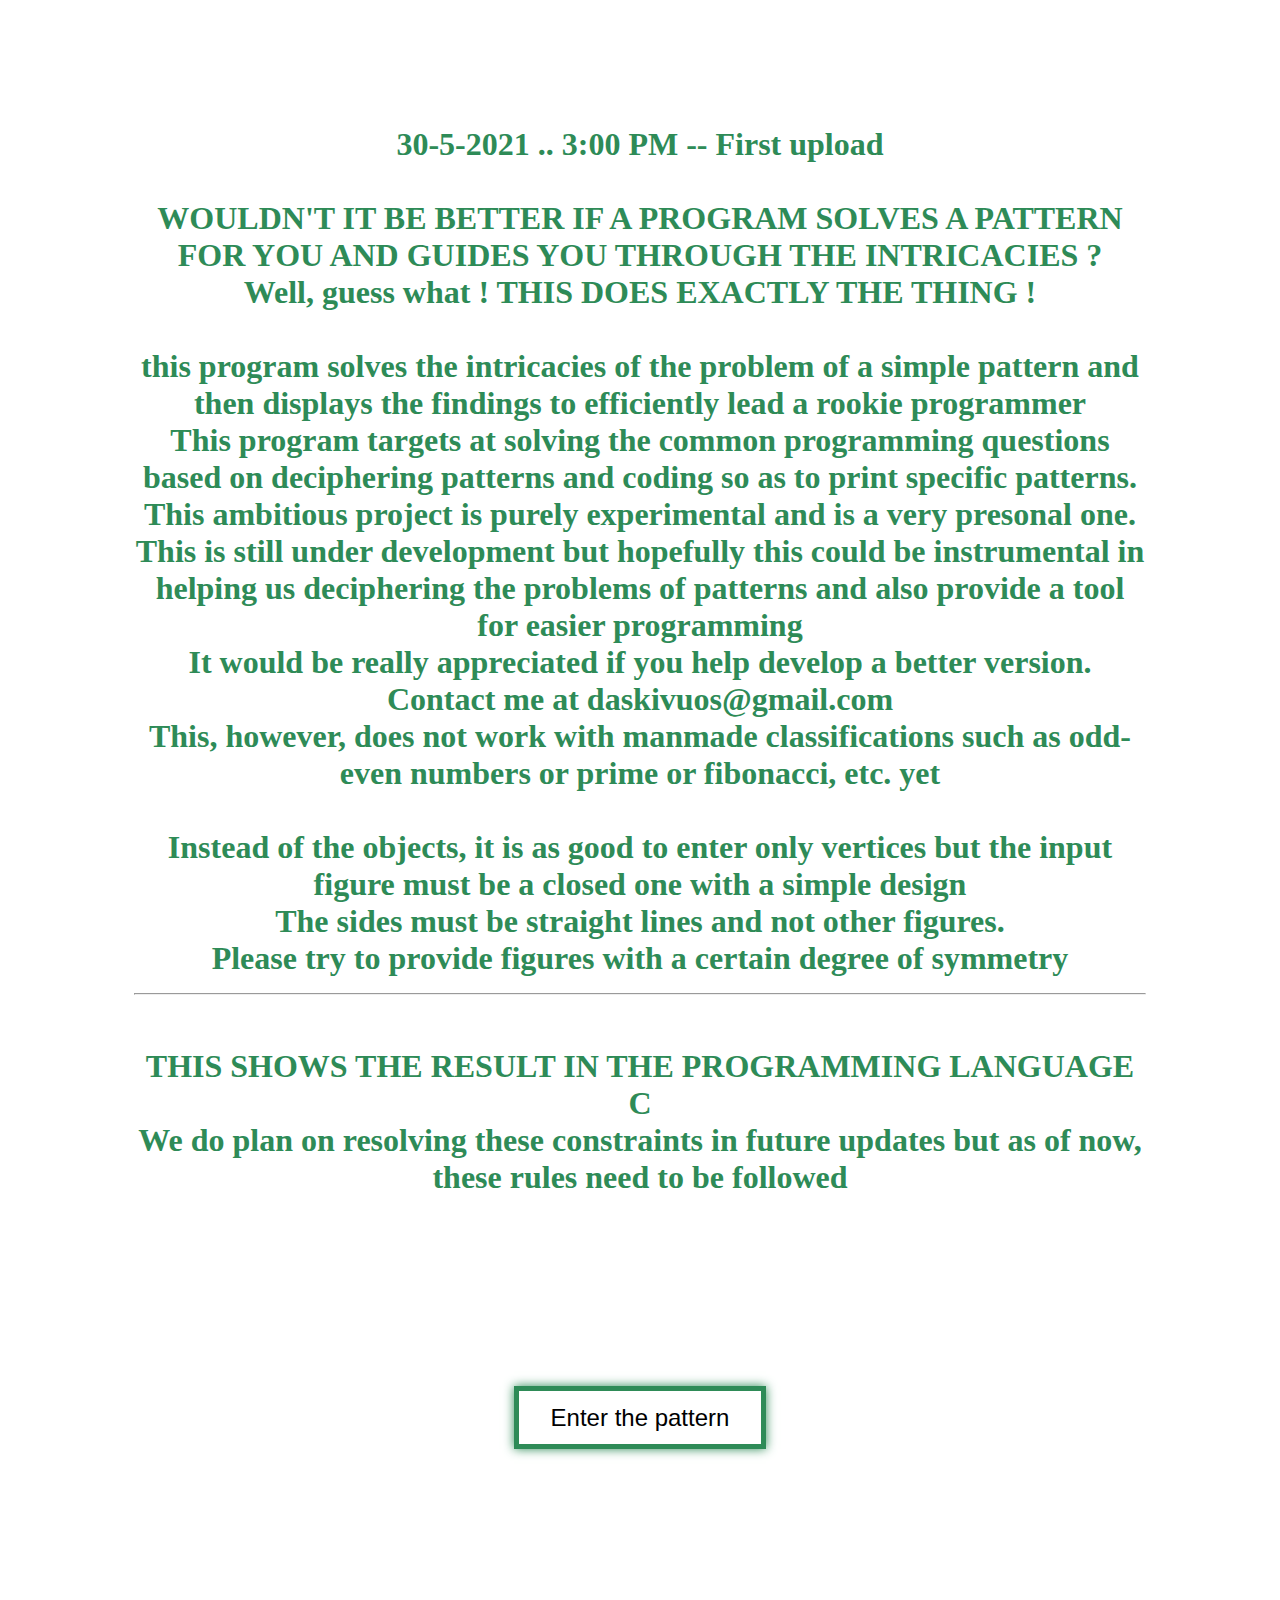
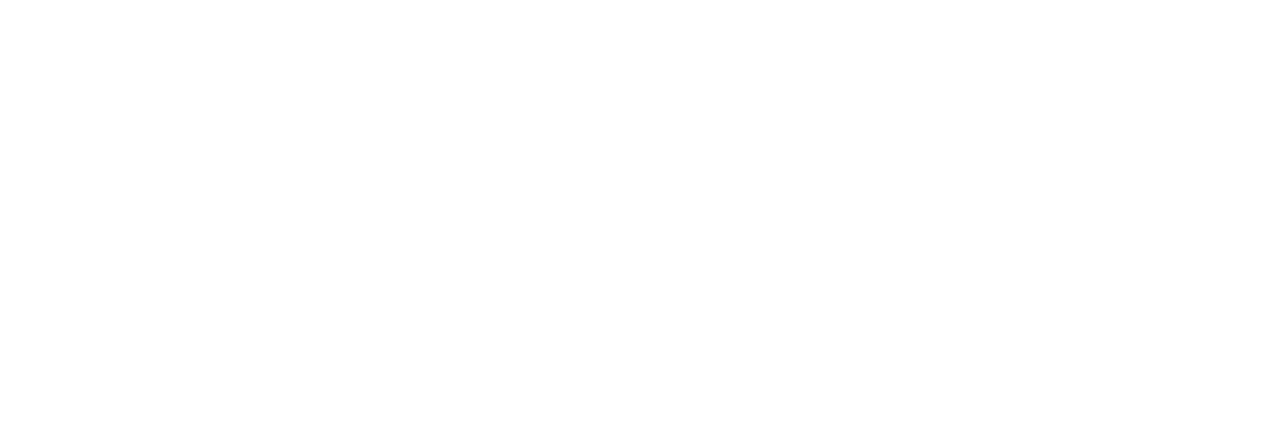
==== index.html @ 0cb42719 "first upload" ====
<!DOCTYPE html>
<html>
<head>
	<title>programmer</title>
	<link rel="stylesheet" type="text/css" href="stylesheet.css">
	<script src="cells.js"></script>
	<script src="buttons.js"></script>
</head>
<body onload="window.scrollTo({ top: 0, behavior: 'smooth' });">
	<div id="abouts">
		<b>30-5-2021 .. 3:00 PM -- First upload</b>
		<br><br>
		<b>WOULDN'T IT BE BETTER IF A PROGRAM SOLVES A PATTERN FOR YOU AND GUIDES YOU THROUGH THE INTRICACIES ?</b><br>
		Well, guess what ! THIS DOES EXACTLY THE THING !<br>
		<br>
		this program solves the intricacies of the problem of a simple pattern and then displays the findings to efficiently lead a rookie programmer
		<br>
		This program targets at solving the common programming questions based on deciphering patterns and coding so as to print specific patterns. This ambitious project is purely experimental and is a very presonal one.<br>
		This is still under development but hopefully this could be instrumental in helping us deciphering the problems of patterns and also provide a tool for easier programming<br>
		<b>It would be really appreciated if you help develop a better version. Contact me at daskivuos@gmail.com</b><br>
		This, however, does not work with manmade classifications such as odd-even numbers or prime or fibonacci, etc. yet<br><br>
		Instead of the objects, it is as good to enter only vertices but the input figure must be a closed one with a simple design<br>
		The sides must be straight lines and not other figures.<br>
		Please try to provide figures with a certain degree of symmetry<br><hr><br>
		<b>THIS SHOWS THE RESULT IN THE PROGRAMMING LANGUAGE C<br>
		<b>We do plan on resolving these constraints in future updates but as of now, these rules need to be followed</b><br>
	</div>
	<button class="next" id="accept_pattern" onclick="input_system()">Enter the pattern</button>

	<!--even though a single segment of code can potentially prepare the buttons, for the prototype, we discretely define all to avoid any complicacy-->
	<table id="table">                    <!--we consider a resolution of 10 x 10 for this project-->
		<tr>                              <!--row number 1-->
			<td><button class="cell" id="00" onclick="toggle00()">x</td><!--cell number 1 of row number 1-->
			<td><button class="cell" id="01" onclick="toggle01()">x</td><!--cell number 2 of row number 1-->
			<td><button class="cell" id="02" onclick="toggle02()">x</td><!--cell number 3 of row number 1-->
			<td><button class="cell" id="03" onclick="toggle03()">x</td><!--cell number 4 of row number 1-->
			<td><button class="cell" id="04" onclick="toggle04()">x</td><!--cell number 5 of row number 1-->
			<td><button class="cell" id="05" onclick="toggle05()">x</td><!--cell number 6 of row number 1-->
			<td><button class="cell" id="06" onclick="toggle06()">x</td><!--cell number 4 of row number 1-->
			<td><button class="cell" id="07" onclick="toggle07()">x</td><!--cell number 8 of row number 1-->
			<td><button class="cell" id="08" onclick="toggle08()">x</td><!--cell number 9 of row number 1-->
			<td><button class="cell" id="09" onclick="toggle09()">x</td><!--cell number 10 of row number 1-->
		</tr>
		<tr>                              <!--row number 2-->
			<td><button class="cell" id="10" onclick="toggle10()">x</td><!--cell number 1 of row number 2-->
			<td><button class="cell" id="11" onclick="toggle11()">x</td><!--cell number 2 of row number 2-->
			<td><button class="cell" id="12" onclick="toggle12()">x</td><!--cell number 3 of row number 2-->
			<td><button class="cell" id="13" onclick="toggle13()">x</td><!--cell number 4 of row number 2-->
			<td><button class="cell" id="14" onclick="toggle14()">x</td><!--cell number 5 of row number 2-->
			<td><button class="cell" id="15" onclick="toggle15()">x</td><!--cell number 6 of row number 2-->
			<td><button class="cell" id="16" onclick="toggle16()">x</td><!--cell number 4 of row number 2-->
			<td><button class="cell" id="17" onclick="toggle17()">x</td><!--cell number 8 of row number 2-->
			<td><button class="cell" id="18" onclick="toggle18()">x</td><!--cell number 9 of row number 2-->
			<td><button class="cell" id="19" onclick="toggle19()">x</td><!--cell number 10 of row number 2-->
		</tr>
		<tr>                              <!--row number 3-->
			<td><button class="cell" id="20" onclick="toggle20()">x</td><!--cell number 1 of row number 3-->
			<td><button class="cell" id="21" onclick="toggle21()">x</td><!--cell number 2 of row number 3-->
			<td><button class="cell" id="22" onclick="toggle22()">x</td><!--cell number 3 of row number 3-->
			<td><button class="cell" id="23" onclick="toggle23()">x</td><!--cell number 4 of row number 3-->
			<td><button class="cell" id="24" onclick="toggle24()">x</td><!--cell number 5 of row number 3-->
			<td><button class="cell" id="25" onclick="toggle25()">x</td><!--cell number 6 of row number 3-->
			<td><button class="cell" id="26" onclick="toggle26()">x</td><!--cell number 4 of row number 3-->
			<td><button class="cell" id="27" onclick="toggle27()">x</td><!--cell number 8 of row number 3-->
			<td><button class="cell" id="28" onclick="toggle28()">x</td><!--cell number 9 of row number 3-->
			<td><button class="cell" id="29" onclick="toggle29()">x</td><!--cell number 10 of row number 3-->
		</tr>
		<tr>                              <!--row number 4-->
			<td><button class="cell" id="30" onclick="toggle30()">x</td><!--cell number 1 of row number 4-->
			<td><button class="cell" id="31" onclick="toggle31()">x</td><!--cell number 2 of row number 4-->
			<td><button class="cell" id="32" onclick="toggle32()">x</td><!--cell number 3 of row number 4-->
			<td><button class="cell" id="33" onclick="toggle33()">x</td><!--cell number 4 of row number 4-->
			<td><button class="cell" id="34" onclick="toggle34()">x</td><!--cell number 5 of row number 4-->
			<td><button class="cell" id="35" onclick="toggle35()">x</td><!--cell number 6 of row number 4-->
			<td><button class="cell" id="36" onclick="toggle36()">x</td><!--cell number 4 of row number 4-->
			<td><button class="cell" id="37" onclick="toggle37()">x</td><!--cell number 8 of row number 4-->
			<td><button class="cell" id="38" onclick="toggle38()">x</td><!--cell number 9 of row number 4-->
			<td><button class="cell" id="39" onclick="toggle39()">x</td><!--cell number 10 of row number 4-->
		</tr>
		<tr>                              <!--row number 5-->
			<td><button class="cell" id="40" onclick="toggle40()">x</td><!--cell number 1 of row number 5-->
			<td><button class="cell" id="41" onclick="toggle41()">x</td><!--cell number 2 of row number 5-->
			<td><button class="cell" id="42" onclick="toggle42()">x</td><!--cell number 3 of row number 5-->
			<td><button class="cell" id="43" onclick="toggle43()">x</td><!--cell number 4 of row number 5-->
			<td><button class="cell" id="44" onclick="toggle44()">x</td><!--cell number 5 of row number 5-->
			<td><button class="cell" id="45" onclick="toggle45()">x</td><!--cell number 6 of row number 5-->
			<td><button class="cell" id="46" onclick="toggle46()">x</td><!--cell number 4 of row number 5-->
			<td><button class="cell" id="47" onclick="toggle47()">x</td><!--cell number 8 of row number 5-->
			<td><button class="cell" id="48" onclick="toggle48()">x</td><!--cell number 9 of row number 5-->
			<td><button class="cell" id="49" onclick="toggle49()">x</td><!--cell number 10 of row number 5-->
		</tr>
		<tr>                              <!--row number 6-->
			<td><button class="cell" id="50" onclick="toggle50()">x</td><!--cell number 1 of row number 6-->
			<td><button class="cell" id="51" onclick="toggle51()">x</td><!--cell number 2 of row number 6-->
			<td><button class="cell" id="52" onclick="toggle52()">x</td><!--cell number 3 of row number 6-->
			<td><button class="cell" id="53" onclick="toggle53()">x</td><!--cell number 4 of row number 6-->
			<td><button class="cell" id="54" onclick="toggle54()">x</td><!--cell number 5 of row number 6-->
			<td><button class="cell" id="55" onclick="toggle55()">x</td><!--cell number 6 of row number 6-->
			<td><button class="cell" id="56" onclick="toggle56()">x</td><!--cell number 4 of row number 6-->
			<td><button class="cell" id="57" onclick="toggle57()">x</td><!--cell number 8 of row number 6-->
			<td><button class="cell" id="58" onclick="toggle58()">x</td><!--cell number 9 of row number 6-->
			<td><button class="cell" id="59" onclick="toggle59()">x</td><!--cell number 10 of row number 6-->
		</tr>
		<tr>                              <!--row number 7-->
			<td><button class="cell" id="60" onclick="toggle60()">x</td><!--cell number 1 of row number 7-->
			<td><button class="cell" id="61" onclick="toggle61()">x</td><!--cell number 2 of row number 7-->
			<td><button class="cell" id="62" onclick="toggle62()">x</td><!--cell number 3 of row number 7-->
			<td><button class="cell" id="63" onclick="toggle63()">x</td><!--cell number 4 of row number 7-->
			<td><button class="cell" id="64" onclick="toggle64()">x</td><!--cell number 5 of row number 7-->
			<td><button class="cell" id="65" onclick="toggle65()">x</td><!--cell number 6 of row number 7-->
			<td><button class="cell" id="66" onclick="toggle66()">x</td><!--cell number 4 of row number 7-->
			<td><button class="cell" id="67" onclick="toggle67()">x</td><!--cell number 8 of row number 7-->
			<td><button class="cell" id="68" onclick="toggle68()">x</td><!--cell number 9 of row number 7-->
			<td><button class="cell" id="69" onclick="toggle69()">x</td><!--cell number 10 of row number 7-->
		</tr>
		<tr>                              <!--row number 8-->
			<td><button class="cell" id="70" onclick="toggle70()">x</td><!--cell number 1 of row number 8-->
			<td><button class="cell" id="71" onclick="toggle71()">x</td><!--cell number 2 of row number 8-->
			<td><button class="cell" id="72" onclick="toggle72()">x</td><!--cell number 3 of row number 8-->
			<td><button class="cell" id="73" onclick="toggle73()">x</td><!--cell number 4 of row number 8-->
			<td><button class="cell" id="74" onclick="toggle74()">x</td><!--cell number 5 of row number 8-->
			<td><button class="cell" id="75" onclick="toggle75()">x</td><!--cell number 6 of row number 8-->
			<td><button class="cell" id="76" onclick="toggle76()">x</td><!--cell number 4 of row number 8-->
			<td><button class="cell" id="77" onclick="toggle77()">x</td><!--cell number 8 of row number 8-->
			<td><button class="cell" id="78" onclick="toggle78()">x</td><!--cell number 9 of row number 8-->
			<td><button class="cell" id="79" onclick="toggle79()">x</td><!--cell number 10 of row number 8-->
		</tr>
		<tr>                              <!--row number 9-->
			<td><button class="cell" id="80" onclick="toggle80()">x</td><!--cell number 1 of row number 9-->
			<td><button class="cell" id="81" onclick="toggle81()">x</td><!--cell number 2 of row number 9-->
			<td><button class="cell" id="82" onclick="toggle82()">x</td><!--cell number 3 of row number 9-->
			<td><button class="cell" id="83" onclick="toggle83()">x</td><!--cell number 4 of row number 9-->
			<td><button class="cell" id="84" onclick="toggle84()">x</td><!--cell number 5 of row number 9-->
			<td><button class="cell" id="85" onclick="toggle85()">x</td><!--cell number 6 of row number 9-->
			<td><button class="cell" id="86" onclick="toggle86()">x</td><!--cell number 4 of row number 9-->
			<td><button class="cell" id="87" onclick="toggle87()">x</td><!--cell number 8 of row number 9-->
			<td><button class="cell" id="88" onclick="toggle88()">x</td><!--cell number 9 of row number 9-->
			<td><button class="cell" id="89" onclick="toggle89()">x</td><!--cell number 10 of row number 9-->
		</tr>
		<tr>                              <!--row number 10-->
			<td><button class="cell" id="90" onclick="toggle90()">x</td><!--cell number 1 of row number 10-->
			<td><button class="cell" id="91" onclick="toggle91()">x</td><!--cell number 2 of row number 10-->
			<td><button class="cell" id="92" onclick="toggle92()">x</td><!--cell number 3 of row number 10-->
			<td><button class="cell" id="93" onclick="toggle93()">x</td><!--cell number 4 of row number 10-->
			<td><button class="cell" id="94" onclick="toggle94()">x</td><!--cell number 5 of row number 10-->
			<td><button class="cell" id="95" onclick="toggle95()">x</td><!--cell number 6 of row number 10-->
			<td><button class="cell" id="96" onclick="toggle96()">x</td><!--cell number 4 of row number 10-->
			<td><button class="cell" id="97" onclick="toggle97()">x</td><!--cell number 8 of row number 10-->
			<td><button class="cell" id="98" onclick="toggle98()">x</td><!--cell number 9 of row number 10-->
			<td><button class="cell" id="99" onclick="toggle99()">x</td><!--cell number 10 of row number 10-->
		</tr>
	</table>
	<button class="next" id="accept_table" onclick="accept_table();show_table();show_result();">Decipher</button>

	<button class="next" id="see_result" onclick="breaker();print_message();">Go on to see the result</button>

	<div id="messages">Here the 'thinking' is projected <br></div>

	<button id="reload" onclick="location.reload();">Reset Everything</button>

	<!--
	<div id="extras"></div>
	<button id="test" onclick="
	//createprimitive();
	//var check = check_hole();
	//console.log(check);
	//print_message();
	//var check1 = dimensions('rows_filled');
	//console.log(check1);
	//var check2 = dimensions('max_column');
	//console.log(check2);
	//var work_table = table;
	//var check14 = compress('table',table);
	//console.log(check14);
	// var check4 = segmentation('x');
	// var check5 = segmentation('y');
	// var check6 = segmentation('x_reverse');
	// var check7 = segmentation('y_reverse');
	// var check8 = segmentation('common_x');
	// var check9 = segmentation('uncommon_x');
	//var check10 = segmentation('breaks_x');
	// var check11 = segmentation('common_y');
	// var check12 = segmentation('uncommon_y');
	//var check13 = segmentation('breaks_y');
	// console.clear();
	// console.log('segments in x in forward direction');
	// console.log(check4);
	// console.log('segments in y in forward direction');
	// console.log(check5);
	// console.log('segments in x in reverse direction');
	// console.log(check6);
	// console.log('segments in y in reverse direction');
	// console.log(check7);
	// console.log('common segments in x');
	// console.log(check8);
	// console.log('uncommon segments in x');
	// console.log(check9);
	//console.log('total segments in x');
	//console.log(check10);
	// console.log('common segments in y');
	// console.log(check11);
	// console.log('uncommon segments in y');
	// console.log(check12);
	//console.log('total segments in y');
	//console.log(check13);
	//var check3 = dimensions('rows_filled');
	//console.log(check3);

	breaker();
	//initiate_writeup();
	print_message();
	">Test_button :: to analyze various controversial statements in the code and watch over functions</button>
    -->
</body>
</html>
---- stylesheet.css ----
/*here we define the table*/
table
{
	height: 720px;
	width: 720px;
	text-align: center;
	margin-right: auto;
	margin-left: auto;
}
tr
{
	width: 720px;
	height: 72px;
}
.cell
{
	height: 72px;
	width: 72px;
	background-color: transparent;
	color: transparent;
	box-shadow: 0px 0px 10px seagreen;
	border: 5px solid seagreen;
}
.cell:hover
{
	background-color: seagreen;
	color: transparent;
}
.cell:active
{
	color: white;
	background-color: seagreen;
}
/*here we define the rest of the elements*/
#abouts
{
	color: seagreen;
	font-weight: bold;
	width: 80%;
	margin-left: 10%;
	margin-right: 10%;
	margin-top: 10%;
	height: 100%;
	margin-bottom: 10%;
	font-size: 200%;
}
.next
{
	width: 20%;
	padding: 1%;
	font-size: 150%;
	border: 5px solid seagreen;
	box-shadow: 0px 0px 10px seagreen;
	margin-top: 5%;
	margin-bottom: 5%;
	background-color: transparent;
}
.next:hover
{
	background-color: seagreen;
	color: white;
	box-shadow: 0px 0px 0px transparent;
}
/*here we define the body*/
body,html
{
	text-align: center;
	padding-bottom:  20%;
}
/*here we define the other elements*/
#test
{
	width: 100%;
	padding: 2%;
	background-color: black;
	color: white;
	font-size: 150%;
}
#messages
{
	text-align: left;
	font-size: 150%;
	color: seagreen;
	width: 80%;
	margin-left: auto;
	margin-right: auto;
}
#reload
{
	color:  white;
	background-color:  seagreen;
	width:  100%;
	left: 0;
	bottom:  0;
	position:  fixed;
	padding-top:  1%;
	padding-bottom:  2%;
	font-size:  200%;
}
/*-------------------------------------------------here we utilise the display-toggle systems--------------------------------------------*/
#table,#accept_table,#see_result,#messages,#reload
{
	display:  none;
	margin-left:  auto;
	margin-right:  auto;
}
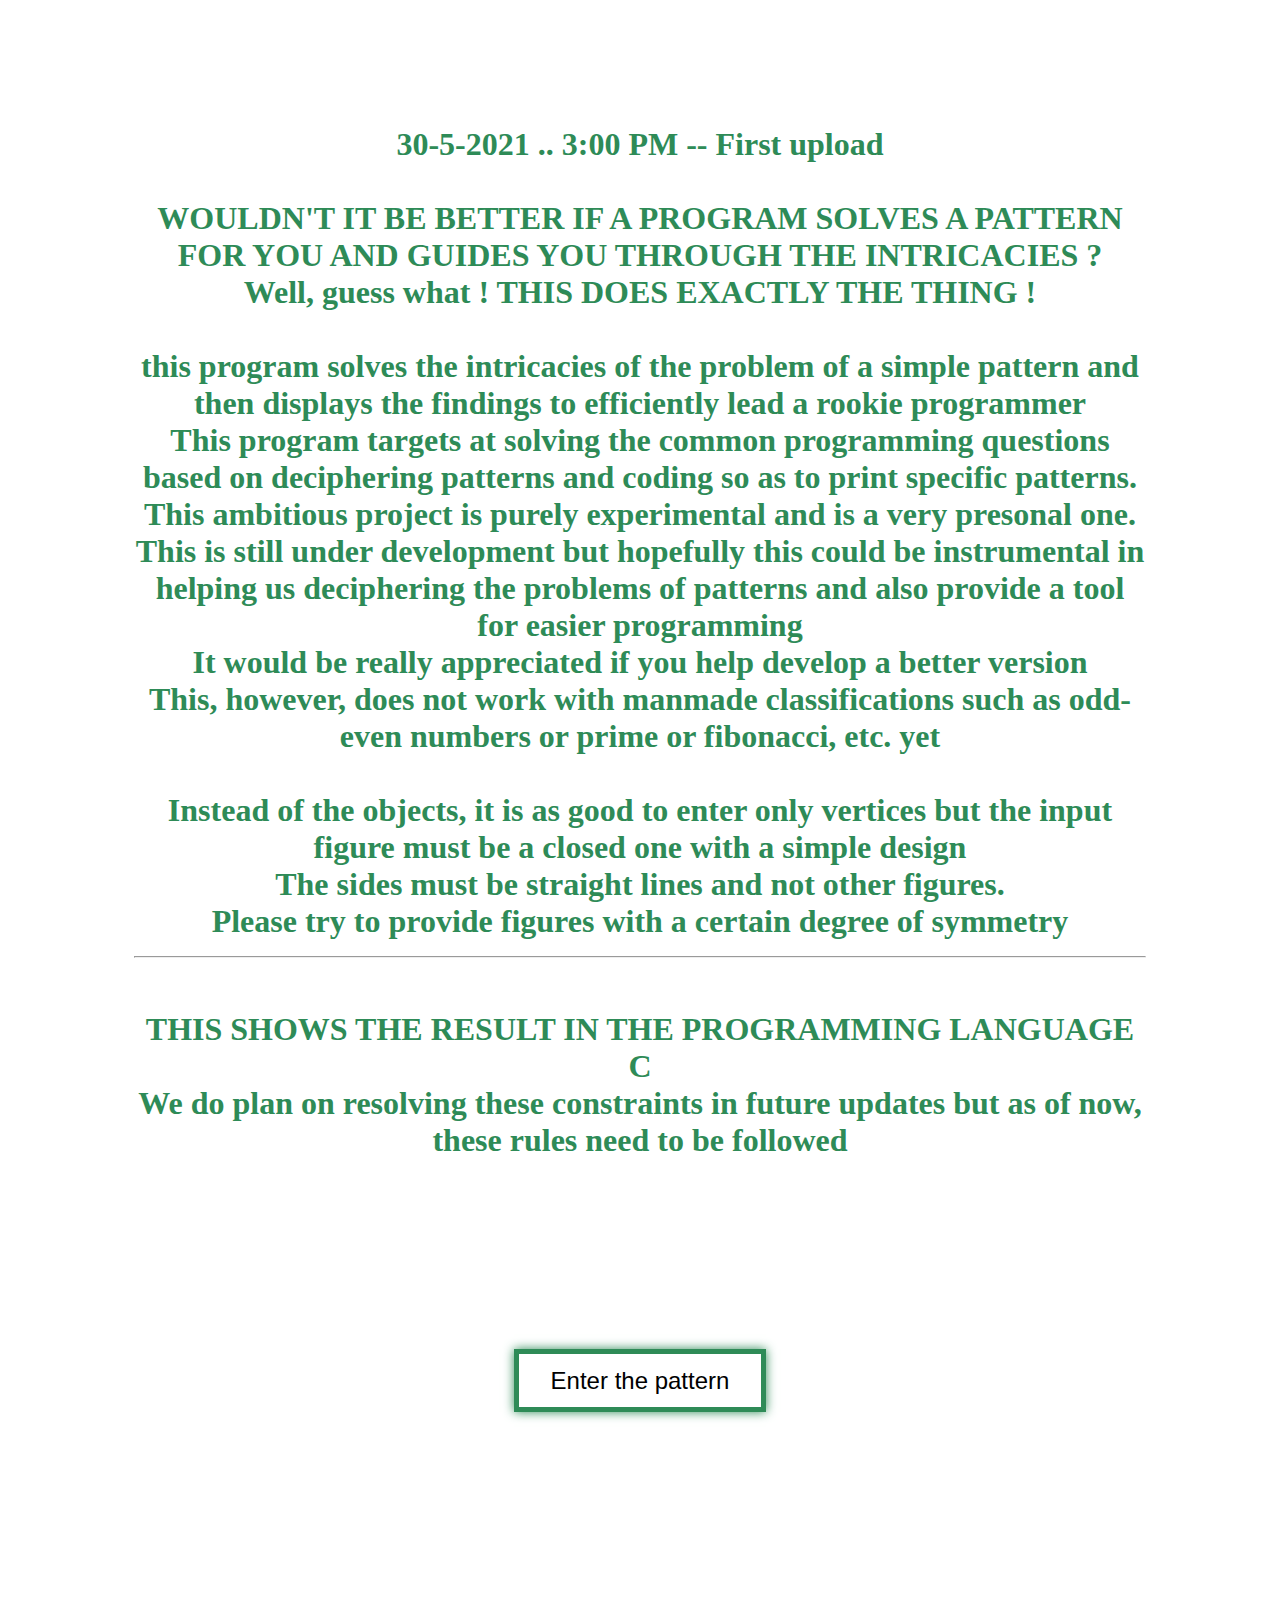
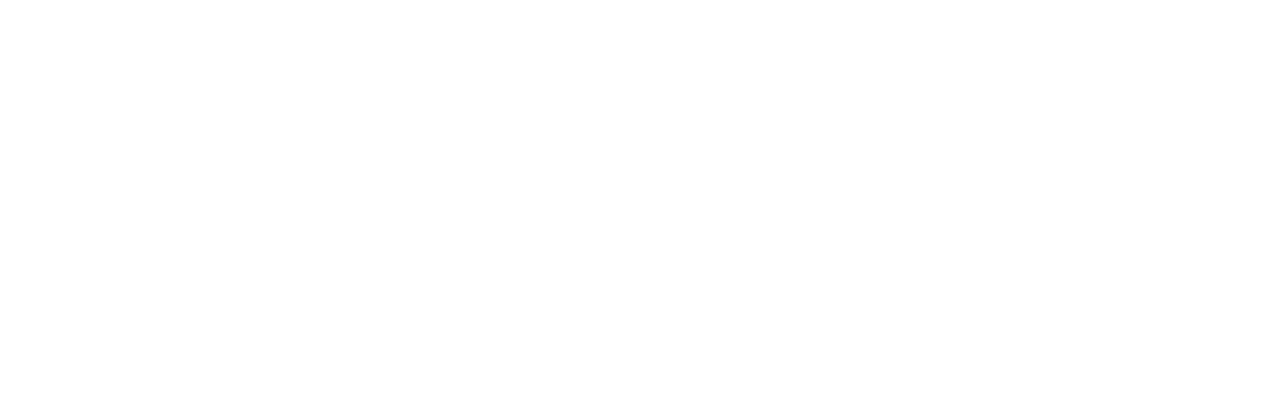
==== commit e733a964: "Update index.html" ====
--- a/index.html
+++ b/index.html
@@ -17,7 +17,7 @@
 		<br>
 		This program targets at solving the common programming questions based on deciphering patterns and coding so as to print specific patterns. This ambitious project is purely experimental and is a very presonal one.<br>
 		This is still under development but hopefully this could be instrumental in helping us deciphering the problems of patterns and also provide a tool for easier programming<br>
-		<b>It would be really appreciated if you help develop a better version. Contact me at daskivuos@gmail.com</b><br>
+		<b>It would be really appreciated if you help develop a better version</b><br>
 		This, however, does not work with manmade classifications such as odd-even numbers or prime or fibonacci, etc. yet<br><br>
 		Instead of the objects, it is as good to enter only vertices but the input figure must be a closed one with a simple design<br>
 		The sides must be straight lines and not other figures.<br>
@@ -212,4 +212,4 @@
 	">Test_button :: to analyze various controversial statements in the code and watch over functions</button>
     -->
 </body>
-</html>+</html>
